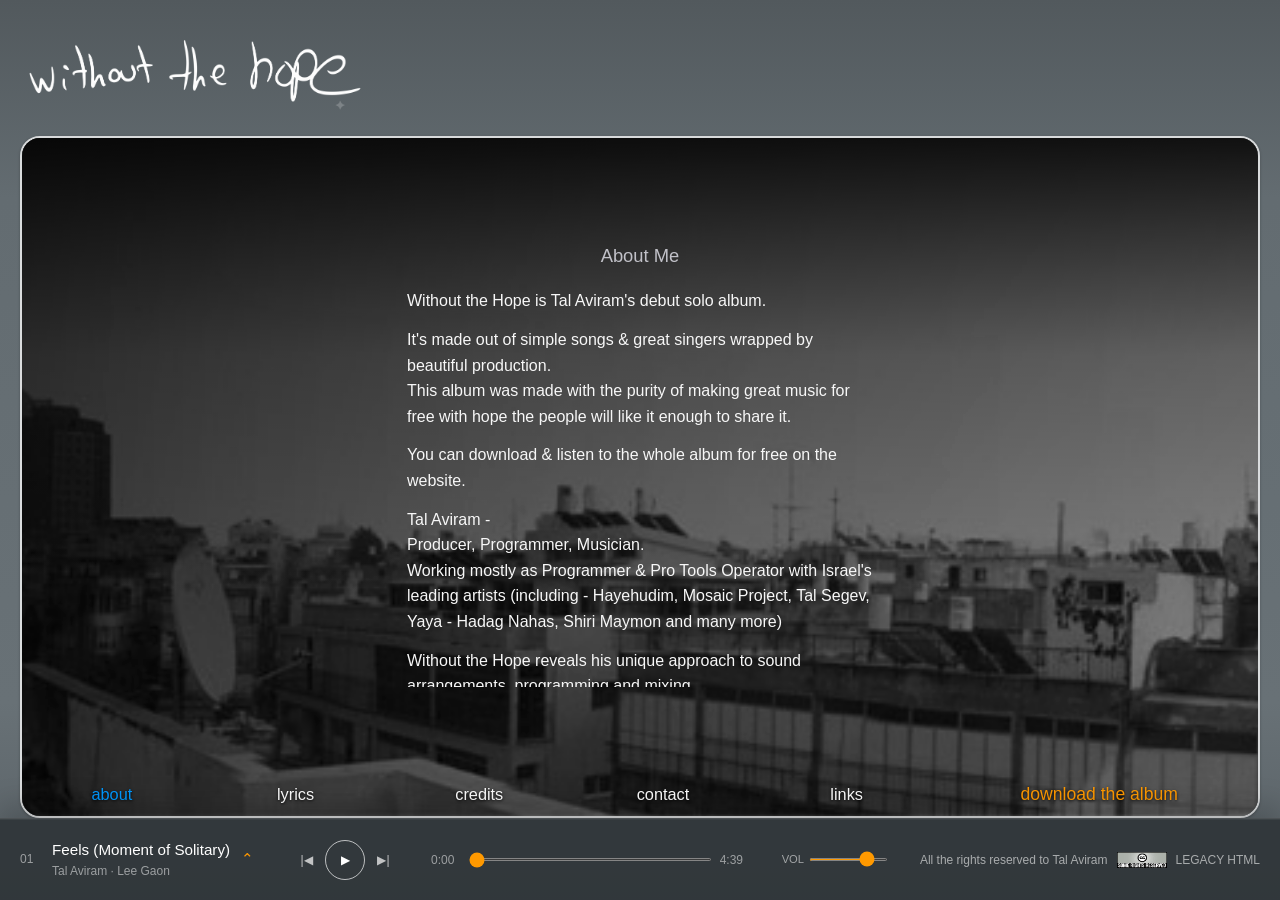
==== index.html @ 1bb52549 "Initial deploy of without the hope site" ====
<!doctype html>
<html lang="en">
<head>
  <meta charset="utf-8">
  <meta name="viewport" content="width=device-width, initial-scale=1">
  <meta name="description" content="Without the Hope is Tal Aviram's debut solo album.">
  <meta name="theme-color" content="#636c71">
  <meta property="og:title" content="Without the Hope — Tal Aviram">
  <meta property="og:description" content="Without the Hope is Tal Aviram's debut solo album.">
  <meta property="og:type" content="music.album">
  <meta property="og:url" content="https://woth.talaviram.com/">
  <meta property="og:image" content="https://woth.talaviram.com/assets/city-panorama.jpg">
  <title>Tal Aviram (Without The Hope)</title>
  <link rel="canonical" href="https://woth.talaviram.com/">
  <link rel="icon" href="assets/favicon.svg" type="image/svg+xml">
  <link rel="stylesheet" href="assets/styles.css">
  <script src="assets/app.js" defer></script>
</head>
<body>
  <a class="skip-link" href="#about">Skip to content</a>

  <header class="site-header">
    <button class="brand" type="button" data-panel-target="about" aria-label="Without the Hope">
      <img src="assets/woth-logo-smooth.png" width="344" height="113" alt="Without the Hope">
    </button>
  </header>

  <main class="stage">
    <img class="city-panorama" src="assets/city-panorama.jpg" alt="" aria-hidden="true">
    <div class="stage-fade" aria-hidden="true"></div>

    <div class="panel-track">
      <section id="about" class="panel is-active" data-panel="about" aria-labelledby="about-title">
        <article class="content-card">
          <h1 id="about-title">About Me</h1>
          <p>Without the Hope is Tal Aviram's debut solo album.</p>
          <p>It's made out of simple songs &amp; great singers wrapped by beautiful production.<br>
          This album was made with the purity of making great music for free with hope the people will like it enough to share it.</p>
          <p>You can download &amp; listen to the whole album for free on the website.</p>
          <p>Tal Aviram -<br>
          Producer, Programmer, Musician.<br>
          Working mostly as Programmer &amp; Pro Tools Operator with Israel's leading artists (including - Hayehudim, Mosaic Project, Tal Segev, Yaya - Hadag Nahas, Shiri Maymon and many more)</p>
          <p>Without the Hope reveals his unique approach to sound arrangements, programming and mixing.</p>
        </article>
      </section>

      <section id="lyrics" class="panel" data-panel="lyrics" aria-labelledby="lyrics-title" aria-hidden="true">
        <article class="content-card wide-card">
          <h2 id="lyrics-title">Lyrics</h2>
          <div class="lyrics-layout">
            <button class="lyrics-arrow lyrics-arrow-left" type="button" data-lyrics-step="-1" aria-label="Previous lyric">‹</button>
            <nav class="song-index" aria-label="Lyrics">
              <button type="button" data-lyrics-target="moment">moment of solitary</button>
              <button type="button" data-lyrics-target="nothing">nothing you can do</button>
              <button type="button" data-lyrics-target="iknowi">i know i</button>
              <button type="button" data-lyrics-target="woth">without the hope</button>
              <button type="button" data-lyrics-target="rain">rain</button>
              <button type="button" data-lyrics-target="lma">leave me alone</button>
              <button type="button" data-lyrics-target="bandw">black &amp; white</button>
            </nav>
            <button class="lyrics-arrow lyrics-arrow-right" type="button" data-lyrics-step="1" aria-label="Next lyric">›</button>
            <div class="lyrics-scroll">
              <section id="moment" class="lyric is-active" data-lyric="moment" lang="he" dir="rtl">
                <h3>Moment of Solitary<br>דקה של בדידות</h3>
                <p>בכל שתיקה יש מילה<br>אחת יותר מדי<br>בכל שיחה יש הפסקה</p>
                <p>לא יודעת למה, אני נמצאת פה<br>עכשיו<br>לא יודעת למה, הייתי פה<br>מתישהו</p>
                <p>זה מרגיש מעורפל,<br>בשקט</p>
                <p>דקה של בדידות<br>מותירה אותי בצד אחר<br>דקה של בדידות<br>מחברת אותי יותר</p>
                <p>למציאות שונה<br>לא צפיתי לתגובה<br>מחפשת עצמי<br>לבד<br>לא יודעת למה<br>אני מרגישה פה<br>עכשיו<br>לא יודעת למה<br>בודדתי את עצמי<br>נותרתי אחת<br>בשקט</p>
              </section>
              <section id="nothing" class="lyric" data-lyric="nothing" lang="he" dir="rtl" hidden>
                <h3>Nothing You Can Do<br>אין עוד דבר</h3>
                <p>אין עוד דבר - שאתה יכול<br>לקחת<br>עוד יום עבר - ולא הזזת<br>כלום<br>עשית דברים,<br>טעית<br>כל אחד עכשיו לעצמו</p>
                <p>איך זה תמיד<br>אני מתפוצצת עליך<br>עושה את כל הטעויות שאפשר</p>
                <p>איך זה תמיד<br>הכל משתחרר ברגע<br>ואי אפשר לעצור</p>
                <p>איך החיים זה דבר מצחיק<br>כשסובלים - איו יותר דבר<br>כל אחד, חושב על משמעות<br>כשבסה"כ, אני רוצה להשאיר חותם</p>
                <p>איך זה תמיד...</p>
                <p>גם שמשהו ממש מוכר<br>הוא עדיין עושה טוב<br>אפילו אם לא במכוון - מצטערת על מה<br>שאין עוד<br>ואין לי יותר דבר</p>
                <p>איך החיים - זה דבר מצחיק<br>כשסובלים - אז רוצים למות</p>
              </section>
              <section id="iknowi" class="lyric" data-lyric="iknowi" hidden>
                <h3>I Know I</h3>
                <p>it's closure time<br>and i'm still here<br>waiting for love to reappear<br>your name is now in my head<br>all your beauty and i am sad<br>as there's tomorrow to be myself<br>i'm wishful person - although<br>i'm dead inside my love for you - hasn't changed<br>it's just a phase that been detained</p>
                <p>and all you make us do for ourselves<br>and all you take us through with your world<br>i know i would<br>i know i should<br>i know i've made it for you<br>and all you make us do for ourselves<br>and all you take us through with your world<br>i know i told<br>i know i fought<br>i know i've lost the battle for you</p>
                <p>i've never saw you in your way<br>those liquid movements that made me dare<br>to get your beauty in disguise<br>you still don't get what went inside<br>my head</p>
                <p>and all...</p>
              </section>
              <section id="woth" class="lyric" data-lyric="woth" hidden>
                <h3>Without the Hope</h3>
                <p>how can you live<br>when all you hope for is one day<br>to keep your dreams high above<br>when unpredicted everywhere</p>
                <p>without the hope<br>what am i worth now<br>without the hate<br>where is my hope now</p>
                <p>explosions everywhere<br>where life fades away<br>but hey, it's just an ordinary day<br>one mistake and your away</p>
                <p>without the hope<br>what am i worth now<br>without the hate<br>where is my hope now<br>without the hope<br>what am i worth now<br>without the pain<br>where is my hope now<br>without the hope<br>what am i worth now<br>without the love<br>where is my hope now</p>
              </section>
              <section id="rain" class="lyric" data-lyric="rain" hidden>
                <h3>Rain</h3>
                <p>Rain is falling down with me<br>My faith is fading away from me<br>How can I be myself if everything<br>Is bypassing my feelings<br>All the words I have to say when<br>I just want to let you know that I miss you</p>
                <p>Everything is gonna be alright<br>Everything is gonna be the same again</p>
                <p>Time is slipping away from me<br>Your faith being just a memory<br>Why it's only when you're far<br>I understand who you are - to me<br>Why when we are close enough<br>stupid me blows it up - everytime</p>
                <p>Everything is gonna be alright<br>Everything is gonna be the same again<br>Everything will get better<br>Time will heal our pain</p>
                <p>I ask again - can the pain feel,<br>Can the pain heal<br>I look above - can the rain clean,<br>Can the rain heal now</p>
                <p>Rain is falling down with me<br>Your love dripping away from me</p>
              </section>
              <section id="lma" class="lyric" data-lyric="lma" hidden>
                <h3>Leave Me Alone</h3>
                <p>everybody wants to have someone<br>someone to keep when there's no one<br>but everyday something,<br>in the way we think<br>making us forget<br>who we need<br>notes you've left in my mind<br>trying to think<br>where to hide<br>but everyday something<br>makes me think<br>remembering you<br>and the way we lived</p>
                <p>no! there's no one<br>waiting for me here<br>hearing my tears - sadness no!<br>there's nothing<br>keeping me here<br>away from you<br>(away from you...)</p>
                <p>everybody wants to have someone<br>nothing specific just the one<br>i miss you now<br>as i've missed you then<br>still i like to keep the pain<br>fragments you've left in my mind<br>picture i hate with the ones i like<br>but everyday something<br>makes me feel<br>am i choosing the right path for me?</p>
              </section>
              <section id="bandw" class="lyric" data-lyric="bandw" hidden>
                <h3>Black &amp; White</h3>
                <p>billboard standing in the corner<br>without no sign<br>traffic's passing by but nothing's going<br>it cannot try<br>and if you'll leave<br>keeping your emotions<br>and if you'll stay<br>nothing will get through (now)<br>every billboard is like a window<br>to trash your mind<br>all you see is nothing but your troubles<br>in a beautiful disguise<br>just live your dream<br>as you must love your beauty<br>there's no one out<br>there's no one you need now<br>if there should be<br>one more place<br>if there should be<br>one more word<br>every billboard has its colours<br>your black &amp; white</p>
              </section>
            </div>
          </div>
        </article>
      </section>

      <section id="credits" class="panel" data-panel="credits" aria-labelledby="credits-title" aria-hidden="true">
        <article class="content-card wide-card credits-card">
          <h2 id="credits-title">Credits</h2>
          <div class="credits-scroll">
            <p><strong>Moment of Solitary (דקה של בדידות)</strong><br>
            Vocal By Lee Gaon<br>Strat Guitar by Ran Darom,<br>Bass Guitar &amp; Programming by Tal Aviram,<br>Additional Vocals by Daniel Brecher</p>
            <p><strong>Nothing You Can Do (אין עוד דבר)</strong><br>
            Vocal by Avigail Roz<br>Drums, Percussion &amp; Programming by Itai Matos,<br>Additional Programming &amp; Bass by Tal Aviram</p>
            <p><strong>I Know I</strong><br>
            Vocal by Ofri Ben David<br>Pianos, Guitars &amp; Bass by Tal Aviram,<br>Sitar by Yogev Boaz</p>
            <p><strong>Without the Hope</strong><br>
            Vocal by Daniel Brecher<br>Guitars by Daniel Brecher, Bass by Alon Shulman,<br>Acoustic Grand Piano &amp; Additional Vocals by Tal Aviram<br>Piano recorded at G.R.N.D by Ella Recanati<br>Drums recorded at Grace Hill Mansion</p>
            <p><strong>Rain</strong><br>
            Vocal by Ido Sternberg<br>Guitars &amp; Bass by Daniel Brecher, Acoustic Grand Piano,<br>Programming &amp; Synths by Tal Aviram<br>Piano recorded at G.R.N.D by Ido Sternberg &amp; Daniel Brecher<br>Drums recorded at Grace Hill Mansion</p>
            <p><strong>Painless</strong><br>
            Vocal by Lee Gaon<br>Flügelhorn by Hadar Reiss, Fender Rhodes by Eric Niceberg,<br>Guitars by Yogev Boaz, Bass, Synths,<br>Humanized Drums &amp; Programming by Tal Aviram<br>Fender Rhodes Recorded at Niceberg’s</p>
            <p><strong>Leave Me Alone</strong><br>
            Vocal by Riff Cohen<br>Fender Jazz Bass by Izhar Goldstein, Piano,<br>Synths &amp; Programming by Tal Aviram<br>Violin by Tslil Zinger, Viola by Nira Yaron,<br>Cello by Ofek Yaakov</p>
            <p><strong>Theme of Hope</strong><br>Performed by Hope’s Strings Orchestra</p>
            <p><strong>Black &amp; White</strong><br>Vocal by Tamar Capsouto<br>Sitar by Yogev Boaz, Smith Bass by Alon Shulman</p>
            <p>Drums on Tracks 1,4,5,7 by Aviv Cohen (Pablo)</p>
            <p>Hope’s Strings Orchestra on Tracks 1,2,3,4,6,8 by<br>
            (In Alphabetical Order)<br>
            Moran Chester, Tal Eisenberg, Maya Felixbordt, Adi Goldenzweig, Avner Kelmer, Niki, Adi Pick, Yonatan Sali, Noam Wiesenberg, Ofek Yaakov, Nira Yaron, Tslil Zinger<br>
            Amy Kent (On Tracks 1,2,6)</p>
            <p>Art, Graphics &amp; Visuals by Debra Frankl &amp; Avi Ashkenzi<br>(The Archive)<br>
            Illustrations by Debra Frankl http://www.debbka.com</p>
            <p>Website Design/Creation by Avi Ashkenzi (The Archive)<br>
            Panaoramic Photograph by: Zachi Klein</p>
            <p><strong>Thanks goes to the following:</strong><br>
            My family for their support!,<br>
            The Brecher family for their silent support.<br>
            Alon Lotringer, Daniel Brecher &amp; Lee Beit On, Leor Brecher,<br>
            Ido Sternberg, Izhar Goldstein, Ran Darom, Dan Handelsman, Yael Ben Yaakov, Maya Jacobs, Moran Chester, Niki, Perry Tal, Eyal Leon Katzav, Ofer &amp; Naama Shafir, Noam Weisenberg, Ofer Sagie, Stav Solomon, Tom &amp; Liat Solomon, Zachi Klein, Greg Robles, All the team at Digidesign &amp; Fellow Testers, Itai Shaked, All the team at Waves Audio &amp; Fellow Testers, FXpansion, Antares Tech, Serato, Kobi Shalev</p>
          </div>
        </article>
      </section>

      <section id="contact" class="panel" data-panel="contact" aria-labelledby="contact-title" aria-hidden="true">
        <article class="content-card contact-card">
          <h2 id="contact-title">Contact</h2>
          <p class="contact-note">To contact me: <a href="https://www.talaviram.com">https://www.talaviram.com</a></p>
        </article>
      </section>

      <section id="links" class="panel" data-panel="links" aria-labelledby="links-title" aria-hidden="true">
        <article class="content-card wide-card links-card">
          <h2 id="links-title">Links</h2>
          <div class="links-grid">
            <div>
              <h3>Music</h3>
              <p>Ofri Ben David - <a href="http://www.myspace.com/ofribendavid">www.myspace.com/ofribendavid</a><br>
              Yogev Boaz - <a href="http://www.myspace.com/yogevboaz">www.myspace.com/yogevboaz</a><br>
              Alon Shulman - <a href="http://www.noblebrats.com">www.noblebrats.com</a><br>
              Ido Sternberg - <a href="http://www.catastropie.com">www.catastropie.com</a><br>
              Riff Cohen - <a href="http://www.myspace.com/riffcohen">www.myspace.com/riffcohen</a><br>
              Izhar Goldstein - <a href="http://www.myspace.com/machistaisrael">www.myspace.com/machistaisrael</a><br>
              Tamar Capsouto - <a href="http://www.myspace.com/tamarcapsouto">www.myspace.com/tamarcapsouto</a><br>
              Aviv Cohen - <a href="http://www.myspace.com/chookaband">www.myspace.com/chookaband</a></p>
              <h3>Art</h3>
              <p>"Avi Archive" - <a href="http://www.51p.co.il">www.51p.co.il</a><br>
              Debra Frankl - <a href="http://www.debbka.com">http://www.debbka.com</a></p>
            </div>
            <div>
              <h3>Tech Aid:</h3>
              <p>Digidesign - <a href="http://www.digidesign.com">www.digidesign.com</a><br>
              Waves - <a href="http://www.waves.com">www.waves.com</a><br>
              Antares Tech - <a href="http://www.antarestech.com">www.antarestech.com</a><br>
              Novation - <a href="http://www.novationmusic.com">www.novationmusic.com</a><br>
              FXpansion - <a href="http://www.fxpansion.com">www.fxpansion.com</a><br>
              M-AUDIO - <a href="http://www.m-audio.com">www.m-audio.com</a><br>
              PCPower DAW Solutions - <a href="http://www.pcpower.co.il">www.pcpower.co.il</a><br>
              ACT - Israel's Leading Pro-Audio Website - <a href="http://www.act.co.il">www.act.co.il</a><br>
              Digital Systems - <a href="http://www.dg.co.il">www.dg.co.il</a><br>
              Takeshifters - <a href="http://www.takeshifters.com">www.takeshifters.com</a></p>
            </div>
          </div>
        </article>
      </section>

      <section id="download" class="panel" data-panel="download" aria-label="Downloads" aria-hidden="true">
        <article class="content-card download-card">
          <div class="download-layout">
            <img class="download-artwork" src="assets/download-artwork.png" alt="Artwork for Without the Hope">
            <div class="download-copy">
              <a href="https://www.talaviram.com/media/woth_mp3-192kbit.zip"><span>Standard</span> (MP3 192kbit)</a>
              <a href="https://www.talaviram.com/media/woth_aac-256kbit.zip"><span>Enhanced</span> (AAC, 256kbit)</a>
              <a href="https://www.talaviram.com/media/artwork.zip">Artwork</a>
            </div>
          </div>
        </article>
      </section>
    </div>
  </main>

  <div class="section-bar">
    <button class="nav-arrow nav-arrow-left" type="button" data-panel-step="-1" aria-label="Previous section">‹</button>
    <nav class="section-nav" aria-label="Sections">
      <button class="is-active" type="button" data-panel-target="about" aria-current="page">about</button>
      <button type="button" data-panel-target="lyrics">lyrics</button>
      <button type="button" data-panel-target="credits">credits</button>
      <button type="button" data-panel-target="contact">contact</button>
      <button type="button" data-panel-target="links">links</button>
      <button class="download-nav" type="button" data-panel-target="download">download the album</button>
    </nav>
    <button class="nav-arrow nav-arrow-right" type="button" data-panel-step="1" aria-label="Next section">›</button>
  </div>

  <footer class="player" data-state="paused">
    <audio id="audio" preload="metadata"></audio>
    <div class="playlist-drawer" id="playlist" hidden>
      <ol>
        <li><button type="button" data-queue-track="0"><span>01</span>Feels (Moment of Solitary)</button></li>
        <li><button type="button" data-queue-track="1"><span>02</span>Nothing You Can Do</button></li>
        <li><button type="button" data-queue-track="2"><span>03</span>I Know I</button></li>
        <li><button type="button" data-queue-track="3"><span>04</span>Without The Hope</button></li>
        <li><button type="button" data-queue-track="4"><span>05</span>Rain</button></li>
        <li><button type="button" data-queue-track="5"><span>06</span>Painless</button></li>
        <li><button type="button" data-queue-track="6"><span>07</span>Leave Me Alone</button></li>
        <li><button type="button" data-queue-track="7"><span>08</span>Theme Of Hope</button></li>
        <li><button type="button" data-queue-track="8"><span>09</span>Black &amp; White</button></li>
      </ol>
    </div>
    <button id="playlist-toggle" class="player-track" type="button" aria-expanded="false" aria-controls="playlist">
      <span class="player-index">01</span>
      <span><strong id="player-title">Feels (Moment of Solitary)</strong><small id="player-artist">Tal Aviram · Lee Gaon</small></span>
      <b aria-hidden="true">⌃</b>
    </button>
    <div class="player-controls">
      <button id="previous" type="button" aria-label="Previous track">|◀</button>
      <button id="play-pause" class="play-pause" type="button" aria-label="Play">
        <span class="icon-play" aria-hidden="true">▶</span><span class="icon-pause" aria-hidden="true">Ⅱ</span>
      </button>
      <button id="next" type="button" aria-label="Next track">▶|</button>
    </div>
    <div class="player-progress">
      <span id="elapsed">0:00</span>
      <label class="sr-only" for="progress">Track progress</label>
      <input id="progress" type="range" min="0" max="1000" value="0">
      <span id="duration">4:39</span>
    </div>
    <div class="player-volume">
      <button id="mute" type="button" aria-label="Mute">VOL</button>
      <label class="sr-only" for="volume">Volume</label>
      <input id="volume" type="range" min="0" max="1" step="0.05" value="0.8">
    </div>
    <div class="footer-links">
      <span>All the rights reserved to Tal Aviram</span>
      <a href="https://creativecommons.org/licenses/by/2.5/" rel="license"><img src="images/somerights20.png" width="50" height="16" alt="Creative Commons"></a>
      <a href="legacy/">Legacy HTML</a>
    </div>
    <p id="player-status" class="sr-only" aria-live="polite"></p>
  </footer>

  <noscript><p class="noscript"><a href="legacy/">Legacy HTML</a></p></noscript>
</body>
</html>
---- assets/styles.css ----
:root {
  color-scheme: dark;
  --page: #636c71;
  --page-dark: #555d61;
  --ink: #fff;
  --muted: #c1c1c8;
  --accent: #ff9900;
  --link-active: #0099ff;
  --line: rgba(255, 255, 255, 0.76);
  --header-height: 136px;
  --section-height: 48px;
  --player-height: 82px;
  --panel-offset: 0%;
  --city-position: 15%;
}

* {
  box-sizing: border-box;
}

html,
body {
  width: 100%;
  height: 100%;
}

html {
  background: var(--page);
}

body {
  position: relative;
  margin: 0;
  overflow: hidden;
  background:
    linear-gradient(180deg, #52595d 0, var(--page) 22%, #687176 78%, #586065 100%);
  color: var(--ink);
  font-family: Arial, Helvetica, sans-serif;
  font-size: clamp(1rem, 0.88rem + 0.35vw, 1.15rem);
  line-height: 1.5;
}

button,
input,
textarea {
  font: inherit;
}

button {
  color: inherit;
}

a {
  color: inherit;
}

:focus-visible {
  outline: 2px solid var(--accent);
  outline-offset: 3px;
}

.sr-only {
  position: absolute;
  width: 1px;
  height: 1px;
  padding: 0;
  margin: -1px;
  overflow: hidden;
  clip: rect(0, 0, 0, 0);
  white-space: nowrap;
  border: 0;
}

.skip-link {
  position: fixed;
  z-index: 100;
  top: 8px;
  left: 8px;
  padding: 8px 12px;
  transform: translateY(-150%);
  background: #222;
}

.skip-link:focus {
  transform: none;
}

.site-header {
  position: fixed;
  z-index: 20;
  top: 0;
  right: 0;
  left: 0;
  height: var(--header-height);
  padding: 12px max(20px, calc((100vw - 1540px) / 2));
}

.brand {
  display: block;
  width: 364px;
  height: 118px;
  padding: 0;
  border: 0;
  background: transparent;
  cursor: pointer;
}

.brand img {
  display: block;
  width: 344px;
  height: 113px;
  filter: blur(0.2px);
  image-rendering: auto;
  object-fit: contain;
  object-position: left center;
}

.stage {
  position: fixed;
  z-index: 2;
  top: var(--header-height);
  right: max(20px, calc((100vw - 1540px) / 2));
  bottom: var(--player-height);
  left: max(20px, calc((100vw - 1540px) / 2));
  overflow: hidden;
  border: 2px solid var(--line);
  border-radius: 20px;
  background: transparent;
  box-shadow:
    inset 0 0 0 1px rgba(0, 0, 0, 0.28),
    0 1px 3px rgba(0, 0, 0, 0.24);
  touch-action: pan-y;
  isolation: isolate;
}

.stage::before {
  content: none;
}

.stage::after {
  content: "";
  position: absolute;
  inset: 0;
  z-index: 0;
  pointer-events: none;
  background: #777d7f;
}

.is-safari .stage::before {
  content: "";
  position: absolute;
  inset: 0;
  z-index: 1;
  pointer-events: none;
  background: url("city-panorama.jpg") no-repeat;
  background-size: cover;
  background-position: var(--city-position) center;
  filter: grayscale(1) contrast(1.04);
  transform: scale(1.005) translateZ(0);
  animation: city-breathe 12s ease-in-out infinite alternate;
  backface-visibility: hidden;
}

.city-panorama {
  position: absolute;
  inset: 0;
  z-index: 1;
  pointer-events: none;
  width: 100%;
  height: 100%;
  object-fit: cover;
  object-position: var(--city-position) center;
  filter: grayscale(1) contrast(1.04);
  transform: scale(1.005);
  animation: city-breathe 12s ease-in-out infinite alternate;
}

.stage-fade {
  position: absolute;
  inset: 0;
  z-index: 2;
  pointer-events: none;
  background:
    linear-gradient(
      180deg,
      rgba(0, 0, 0, 0.86) 0%,
      rgba(0, 0, 0, 0.58) 14%,
      rgba(0, 0, 0, 0.24) 32%,
      rgba(255, 255, 255, 0) 68%
    );
}

.is-safari .city-panorama {
  opacity: 0;
}

/* ponytail: transitions enabled only after first paint — firing one on
   initial load (direct #hash) blanks the isolated .stage in WebKit */
.is-ready .city-panorama {
  transition: object-position 1100ms cubic-bezier(0.2, 0.72, 0.2, 1);
}

.is-ready.is-safari .stage::before {
  transition: background-position 1100ms cubic-bezier(0.2, 0.72, 0.2, 1);
}

@keyframes city-breathe {
  from { filter: grayscale(1) contrast(1.02) brightness(0.96); }
  to { filter: grayscale(1) contrast(1.07) brightness(1.02); }
}

.panel-track {
  position: relative;
  z-index: 3;
  display: flex;
  width: 600%;
  height: calc(100% - var(--section-height));
  transform: translate3d(var(--panel-offset), 0, 0);
  will-change: transform;
}

.is-ready .panel-track {
  transition: transform 780ms cubic-bezier(0.22, 0.78, 0.2, 1);
}

.panel {
  display: grid;
  width: 16.6666667%;
  height: 100%;
  flex: 0 0 16.6666667%;
  place-items: center;
  overflow: hidden;
  padding: clamp(18px, 4vw, 48px);
}

.panel:not(.is-active) .content-card {
  opacity: 0;
  transform: translateX(36px);
}

.panel.is-active .content-card {
  animation: card-in 560ms 260ms both;
}

@keyframes card-in {
  from { opacity: 0; transform: translateX(36px); }
  to { opacity: 1; transform: translateX(0); }
}

.content-card {
  width: min(520px, 100%);
  max-height: 88%;
  overflow: auto;
  padding: 22px 26px;
  border: 1px solid transparent;
  background: transparent;
  box-shadow: none;
  color: #f7f7f7;
  font-size: 1rem;
  line-height: 1.6;
  scrollbar-width: none;
  -ms-overflow-style: none;
  backdrop-filter: none;
}

.content-card::-webkit-scrollbar,
.lyrics-scroll::-webkit-scrollbar,
.credits-scroll::-webkit-scrollbar {
  display: none;
}

.content-card h1,
.content-card h2 {
  margin: 0 0 18px;
  color: var(--muted);
  font-size: 1.15rem;
  font-weight: normal;
  text-align: center;
}

.content-card h3 {
  color: var(--muted);
  font-size: 1rem;
  font-weight: normal;
}

.content-card p {
  margin: 0 0 13px;
}

.wide-card {
  width: min(900px, 100%);
  height: min(88%, 560px);
  max-height: 88%;
}

.section-bar {
  position: fixed;
  z-index: 20;
  right: max(20px, calc((100vw - 1540px) / 2));
  bottom: var(--player-height);
  left: max(20px, calc((100vw - 1540px) / 2));
  display: grid;
  height: var(--section-height);
  grid-template-columns: 0 1fr 0;
  align-items: stretch;
  border-right: 0;
  border-top: 0;
  border-bottom: 0;
  border-left: 0;
  border-radius: 0 0 18px 18px;
  background: transparent;
}

.section-nav {
  display: grid;
  min-width: 0;
  grid-column: 2;
  grid-template-columns: repeat(5, 1fr) 1.75fr;
  align-items: stretch;
}

.section-nav button {
  position: relative;
  min-width: 0;
  padding: 0 8px;
  border: 0;
  background: transparent;
  color: #fff;
  cursor: pointer;
  font-size: clamp(0.95rem, 0.82rem + 0.25vw, 1.15rem);
  text-transform: lowercase;
  text-shadow: 0 1px 3px rgba(0, 0, 0, 0.9);
  transition: color 160ms ease;
}

.section-nav button:hover,
.section-nav button.is-active {
  color: var(--link-active);
}

.section-nav .download-nav {
  color: var(--accent);
  font-size: clamp(1rem, 0.86rem + 0.3vw, 1.2rem);
}

.section-nav .download-nav:hover,
.section-nav .download-nav.is-active {
  color: var(--link-active);
}

.nav-arrow {
  display: none;
  border: 0;
  background: transparent;
  color: white;
  cursor: pointer;
  font-size: 2rem;
}

.nav-arrow-left {
  grid-column: 1;
}

.nav-arrow-right {
  grid-column: 3;
}

.lyrics-arrow {
  display: none;
}

.lyrics-layout {
  display: grid;
  height: calc(100% - 53px);
  grid-template-columns: 180px 1fr;
  gap: 20px;
  min-height: 0;
}

.song-index {
  display: flex;
  flex-direction: column;
  align-items: stretch;
  border-right: 1px solid rgba(255, 255, 255, 0.18);
  padding-right: 18px;
}

.song-index button {
  padding: 6px 0;
  border: 0;
  background: transparent;
  color: white;
  cursor: pointer;
  font-size: 0.95rem;
  text-align: left;
}

.song-index button:hover,
.song-index button.is-active {
  color: var(--link-active);
}

.lyrics-scroll,
.credits-scroll {
  min-height: 0;
  overflow: auto;
  padding-right: 14px;
  scrollbar-width: none;
  -ms-overflow-style: none;
}

.lyric h3 {
  margin-top: 0;
  font-size: 1.15rem;
}

.lyric[dir="rtl"] {
  text-align: right;
}

.credits-card {
  display: flex;
  flex-direction: column;
}

.credits-scroll {
  columns: 2;
  column-gap: 32px;
}

.credits-scroll p {
  break-inside: avoid;
  color: #dfe1e0;
  font-size: 0.9rem;
}

.credits-scroll strong {
  color: white;
  font-weight: normal;
}

.contact-card {
  width: min(540px, 100%);
}

.contact-note {
  margin: 24px 0 0;
  color: #f7f7f7;
  font-size: clamp(1.05rem, 0.92rem + 0.35vw, 1.35rem);
  text-align: center;
}

.contact-note a {
  color: var(--link-active);
  text-decoration: none;
}

.contact-note a:hover {
  color: #fff;
}

.links-grid {
  display: grid;
  grid-template-columns: 1fr 1fr;
  gap: 28px;
}

.links-card h3 {
  margin: 0 0 5px;
  color: var(--accent);
  font-size: 0.9rem;
}

.links-card p {
  font-size: 0.9rem;
  line-height: 1.7;
}

.links-card a {
  color: #ccc;
  text-decoration: none;
}

.links-card a:hover {
  color: var(--link-active);
}

.download-card {
  width: min(420px, 100%);
  font-size: 1rem;
}

.download-layout {
  display: grid;
  grid-template-columns: minmax(150px, 0.95fr) minmax(0, 1.2fr);
  gap: 22px;
  align-items: center;
}

.download-artwork {
  display: block;
  width: 100%;
  height: auto;
  border: 1px solid rgba(255, 255, 255, 0.18);
  border-radius: 16px;
  box-shadow:
    0 12px 32px rgba(0, 0, 0, 0.24),
    inset 0 0 0 1px rgba(0, 0, 0, 0.12);
}

.download-copy {
  min-width: 0;
}

.download-copy > a {
  display: block;
  margin: 12px 0;
  color: white;
  text-decoration: none;
}

.download-copy > a:hover {
  color: var(--link-active);
}

.download-copy > a span {
  color: var(--accent);
}

.player {
  position: fixed;
  z-index: 30;
  right: 0;
  bottom: 0;
  left: 0;
  display: grid;
  height: var(--player-height);
  grid-template-columns: minmax(220px, 0.9fr) auto minmax(240px, 1.2fr) minmax(100px, 0.4fr) auto;
  gap: clamp(14px, 2.5vw, 36px);
  align-items: center;
  padding: 0 max(20px, calc((100vw - 1540px) / 2));
  border-top: 1px solid rgba(255, 255, 255, 0.12);
  background: rgba(44, 49, 53, 0.86);
  box-shadow:
    0 -12px 30px rgba(0, 0, 0, 0.18),
    inset 0 1px 0 rgba(255, 255, 255, 0.05);
}

.player button {
  border: 0;
  background: transparent;
  cursor: pointer;
}

.player-track {
  display: grid;
  min-width: 0;
  grid-template-columns: 24px minmax(0, 1fr) 18px;
  align-items: center;
  gap: 8px;
  padding: 0;
  text-align: left;
}

.player-track > span:nth-child(2) {
  min-width: 0;
}

.player-track strong,
.player-track small {
  display: block;
  overflow: hidden;
  text-overflow: ellipsis;
  white-space: nowrap;
}

.player-track strong {
  font-size: 0.95rem;
  font-weight: normal;
}

.player-track small,
.player-index {
  color: rgba(255, 255, 255, 0.52);
  font-size: 0.75rem;
}

.player-track b {
  color: var(--accent);
  font-size: 0.95rem;
  font-weight: normal;
}

.player-controls {
  display: flex;
  align-items: center;
  gap: 3px;
}

.player-controls button {
  width: 31px;
  height: 31px;
  color: rgba(255, 255, 255, 0.7);
  font-size: 0.75rem;
}

.player-controls button:hover {
  color: white;
}

.player-controls .play-pause {
  width: 40px;
  height: 40px;
  border: 1px solid rgba(255, 255, 255, 0.68);
  border-radius: 50%;
  color: white;
}

.icon-pause {
  display: none;
}

.player[data-state="playing"] .icon-play {
  display: none;
}

.player[data-state="playing"] .icon-pause {
  display: inline;
}

.player-progress {
  display: grid;
  min-width: 0;
  grid-template-columns: 30px minmax(90px, 1fr) 30px;
  gap: 8px;
  align-items: center;
  color: rgba(255, 255, 255, 0.52);
  font-size: 0.75rem;
  font-variant-numeric: tabular-nums;
}

input[type="range"] {
  min-width: 0;
  width: 100%;
  height: 3px;
  margin: 0;
  accent-color: var(--accent);
  cursor: pointer;
}

.player-volume {
  display: flex;
  align-items: center;
  gap: 5px;
}

.player-volume button {
  width: 30px;
  padding: 0;
  color: rgba(255, 255, 255, 0.55);
  font-size: 0.7rem;
}

.footer-links {
  display: flex;
  align-items: center;
  justify-content: flex-end;
  gap: 9px;
  white-space: nowrap;
}

.footer-links > span,
.footer-links > a:last-child {
  color: rgba(255, 255, 255, 0.58);
  font-size: 0.75rem;
}

.footer-links a:last-child {
  text-decoration: none;
  text-transform: uppercase;
}

.footer-links a:last-child:hover {
  color: var(--link-active);
}

.footer-links img {
  display: block;
  width: 50px;
  height: 16px;
}

.playlist-drawer {
  position: absolute;
  bottom: calc(var(--player-height) - 1px);
  left: max(20px, calc((100vw - 1540px) / 2));
  width: min(390px, calc(100vw - 40px));
  border: 1px solid rgba(255, 255, 255, 0.12);
  border-bottom: 0;
  border-radius: 18px 18px 0 0;
  background: rgba(44, 49, 53, 0.72);
  box-shadow:
    0 -12px 30px rgba(0, 0, 0, 0.22),
    inset 0 1px 0 rgba(255, 255, 255, 0.06);
  backdrop-filter: blur(10px) saturate(110%);
  -webkit-backdrop-filter: blur(10px) saturate(110%);
  overflow: hidden;
}

.playlist-drawer[hidden] {
  display: none;
}

.playlist-drawer ol {
  margin: 0;
  padding: 6px 0;
  list-style: none;
}

.playlist-drawer button {
  display: grid;
  width: 100%;
  min-height: 32px;
  grid-template-columns: 36px 1fr;
  align-items: center;
  padding: 0 12px;
  color: rgba(255, 255, 255, 0.8);
  font-size: 0.9rem;
  text-align: left;
}

.playlist-drawer button span {
  color: rgba(255, 255, 255, 0.34);
  font-size: 0.75rem;
}

.playlist-drawer button:hover,
.playlist-drawer button.is-active {
  background: rgba(255, 255, 255, 0.08);
  color: white;
}

.playlist-drawer button.is-active span {
  color: var(--link-active);
}

.noscript {
  position: fixed;
  z-index: 100;
  inset: 0;
  display: grid;
  place-items: center;
  margin: 0;
  background: var(--page);
}

@media (max-width: 1050px) {
  .player {
    grid-template-columns: minmax(190px, 0.8fr) auto minmax(200px, 1fr) auto;
  }

  .player-volume {
    display: none;
  }

  .footer-links > span {
    display: none;
  }
}

@media (max-width: 720px) {
  :root {
    --header-height: 102px;
    --section-height: 45px;
    --player-height: 116px;
  }

  .site-header {
    padding: 3px 14px 0;
  }

  .brand {
    width: 270px;
    height: 94px;
  }

  .brand img {
    width: 260px;
    height: 86px;
  }

  .stage {
    right: 10px;
    left: 10px;
    border-radius: 14px;
  }

  .panel {
    padding: 14px;
  }

  .content-card,
  .wide-card {
    width: 100%;
    height: auto;
    max-height: 92%;
    padding: 18px;
  }

  .section-bar {
    right: 10px;
    left: 10px;
    grid-template-columns: 32px minmax(0, 1fr) 32px;
    border-radius: 0 0 12px 12px;
  }

  .nav-arrow {
    display: block;
    width: 30px;
    height: 30px;
    margin: auto;
    margin-inline: 0;
    border: 1px solid rgba(255, 255, 255, 0.26);
    border-radius: 999px;
    background: rgba(18, 18, 18, 0.28);
    color: rgba(255, 255, 255, 0.96);
    line-height: 1;
    text-align: center;
    font-size: 1.05rem;
    box-shadow: 0 4px 16px rgba(0, 0, 0, 0.16);
    backdrop-filter: blur(10px);
    -webkit-backdrop-filter: blur(10px);
    transition:
      transform 160ms ease,
      background-color 160ms ease,
      border-color 160ms ease;
  }

  .nav-arrow:hover,
  .nav-arrow:focus-visible {
    background: rgba(33, 33, 33, 0.4);
    border-color: rgba(255, 255, 255, 0.38);
    transform: scale(1.04);
  }

  .section-nav {
    display: flex;
    overflow-x: auto;
    scroll-behavior: smooth;
    scrollbar-width: none;
    padding: 0 14px;
  }

  .section-nav::-webkit-scrollbar {
    display: none;
  }

  .section-nav button {
    min-width: 88px;
    flex: 0 0 auto;
    padding: 0 12px;
    font-size: 1rem;
  }

  .section-nav .download-nav {
    min-width: 155px;
    font-size: 1.05rem;
  }

  .lyrics-layout {
    display: block;
    height: auto;
  }

  .song-index {
    display: flex;
    flex-direction: row;
    gap: 12px;
    overflow-x: auto;
    border-right: 0;
    border-bottom: 1px solid rgba(255, 255, 255, 0.18);
    padding: 0 0 10px;
    scrollbar-width: none;
  }

  .song-index button {
    min-width: max-content;
  }

  .lyrics-scroll {
    max-height: 45vh;
    padding-top: 14px;
  }

  .credits-scroll {
    max-height: 55vh;
    columns: 1;
  }

  .contact-card form,
  .links-grid {
    grid-template-columns: 1fr;
  }

  .contact-card label:nth-child(3),
  .contact-card label:nth-child(4) {
    grid-column: auto;
  }

  .links-grid {
    gap: 8px;
  }

  .lyrics-layout {
    position: relative;
    padding-inline: clamp(28px, 7vw, 42px);
  }

  .lyrics-arrow {
    position: absolute;
    top: 12px;
    z-index: 2;
    display: grid;
    place-items: center;
    width: 30px;
    height: 30px;
    border: 1px solid rgba(255, 255, 255, 0.26);
    border-radius: 999px;
    background: rgba(18, 18, 18, 0.28);
    color: rgba(255, 255, 255, 0.96);
    cursor: pointer;
    font-size: 1.05rem;
    line-height: 1;
    box-shadow: 0 4px 16px rgba(0, 0, 0, 0.16);
    backdrop-filter: blur(10px);
    -webkit-backdrop-filter: blur(10px);
    transition:
      transform 160ms ease,
      background-color 160ms ease,
      border-color 160ms ease;
  }

  .lyrics-arrow-left {
    left: 0;
    transform: translateX(-50%);
  }

  .lyrics-arrow-right {
    right: 0;
    transform: translateX(50%);
  }

  .lyrics-arrow:hover,
  .lyrics-arrow:focus-visible {
    background: rgba(33, 33, 33, 0.4);
    border-color: rgba(255, 255, 255, 0.38);
    transform: translateX(var(--arrow-shift, 0)) scale(1.04);
  }

  .lyrics-arrow-left:hover,
  .lyrics-arrow-left:focus-visible {
    --arrow-shift: -50%;
  }

  .lyrics-arrow-right:hover,
  .lyrics-arrow-right:focus-visible {
    --arrow-shift: 50%;
  }

  .player {
    grid-template-columns: minmax(0, 1fr) auto auto;
    grid-template-rows: 54px 38px 20px;
    gap: 0 8px;
    padding: 4px 12px 6px;
  }

  .player-track {
    grid-column: 1;
    grid-row: 1;
  }

  .player-controls {
    grid-column: 2;
    grid-row: 1;
  }

  .player-controls button {
    display: inline-flex;
    align-items: center;
    justify-content: center;
    line-height: 1;
    white-space: nowrap;
  }

  .player-progress {
    grid-column: 1 / -1;
    grid-row: 2;
  }

  .footer-links {
    grid-column: 1 / -1;
    grid-row: 3;
    flex-direction: row;
    flex-wrap: wrap;
    justify-content: center;
    align-items: center;
    gap: 4px 8px;
    width: 100%;
    text-align: center;
  }

  .footer-links > span {
    display: none;
  }

  .footer-links a:last-child {
    flex-basis: 100%;
    text-align: center;
  }

  .playlist-drawer {
    right: 12px;
    left: 12px;
    width: auto;
  }
}

@media (max-width: 380px) {
  .player {
    gap: 0 4px;
  }

  .player-controls button {
    width: 27px;
  }

  .player-controls .play-pause {
    width: 36px;
    height: 36px;
  }

  .footer-links a[rel="license"] {
    display: none;
  }

  .download-layout {
    display: flex;
    flex-direction: column-reverse;
    gap: 14px;
  }

  .download-artwork {
    width: min(100%, 280px);
    margin: 0 auto;
  }

  .download-copy > a {
    margin-left: 20px;
  }
}

@media (max-height: 650px) and (min-width: 721px) {
  :root {
    --header-height: 86px;
    --player-height: 72px;
    --section-height: 42px;
  }

  .site-header {
    padding-top: 1px;
  }

  .brand,
  .brand img {
    height: 76px;
  }

  .brand img {
    width: 220px;
  }

  .content-card {
    max-height: 92%;
  }
}

@media (prefers-reduced-motion: reduce) {
  *,
  *::before,
  *::after {
    animation-duration: 0.01ms !important;
    animation-iteration-count: 1 !important;
    transition-duration: 0.01ms !important;
  }
}
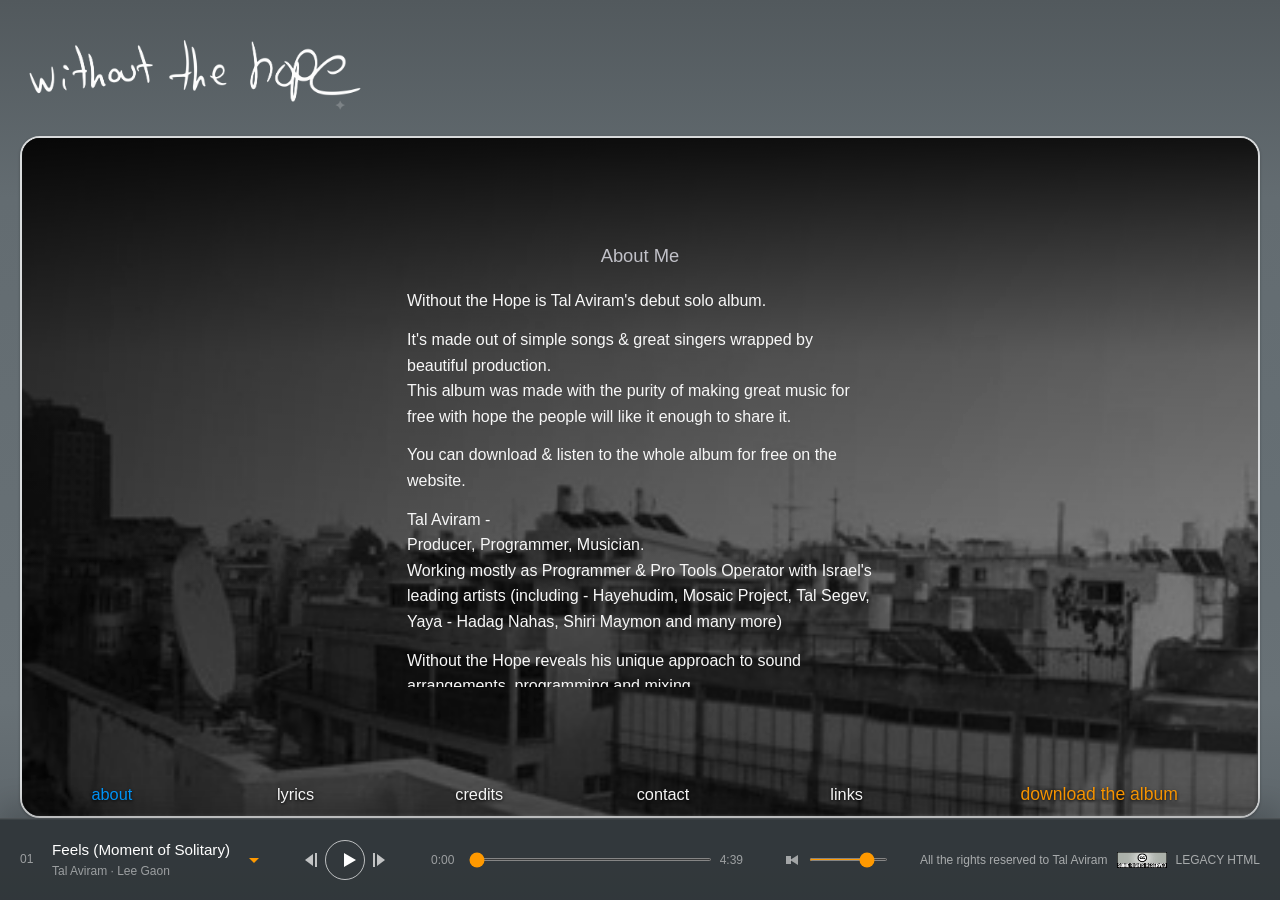
==== commit 513c8522: "Replace mobile player glyphs with CSS icons" ====
--- a/index.html
+++ b/index.html
@@ -12,7 +12,13 @@
   <meta property="og:image" content="https://woth.talaviram.com/assets/city-panorama.jpg">
   <title>Tal Aviram (Without The Hope)</title>
   <link rel="canonical" href="https://woth.talaviram.com/">
-  <link rel="icon" href="assets/favicon.svg" type="image/svg+xml">
+  <link rel="icon" href="/assets/favicon.ico" sizes="any">
+  <link rel="icon" type="image/png" sizes="16x16" href="/assets/favicon-16x16.png">
+  <link rel="icon" type="image/png" sizes="32x32" href="/assets/favicon-32x32.png">
+  <link rel="icon" type="image/png" sizes="48x48" href="/assets/favicon-48x48.png">
+  <link rel="apple-touch-icon" sizes="180x180" href="/assets/apple-touch-icon.png">
+  <link rel="manifest" href="/assets/site.webmanifest">
+  <link rel="mask-icon" href="/assets/safari-pinned-tab.svg" color="#636c71">
   <link rel="stylesheet" href="assets/styles.css">
   <script src="assets/app.js" defer></script>
 </head>
@@ -242,14 +248,18 @@
     <button id="playlist-toggle" class="player-track" type="button" aria-expanded="false" aria-controls="playlist">
       <span class="player-index">01</span>
       <span><strong id="player-title">Feels (Moment of Solitary)</strong><small id="player-artist">Tal Aviram · Lee Gaon</small></span>
-      <b aria-hidden="true">⌃</b>
+      <span class="player-toggle-icon" aria-hidden="true"></span>
     </button>
     <div class="player-controls">
-      <button id="previous" type="button" aria-label="Previous track">|◀</button>
+      <button id="previous" type="button" aria-label="Previous track">
+        <span class="icon-prev" aria-hidden="true"></span>
+      </button>
       <button id="play-pause" class="play-pause" type="button" aria-label="Play">
-        <span class="icon-play" aria-hidden="true">▶</span><span class="icon-pause" aria-hidden="true">Ⅱ</span>
-      </button>
-      <button id="next" type="button" aria-label="Next track">▶|</button>
+        <span class="icon-play" aria-hidden="true"></span><span class="icon-pause" aria-hidden="true"></span>
+      </button>
+      <button id="next" type="button" aria-label="Next track">
+        <span class="icon-next" aria-hidden="true"></span>
+      </button>
     </div>
     <div class="player-progress">
       <span id="elapsed">0:00</span>
@@ -258,7 +268,9 @@
       <span id="duration">4:39</span>
     </div>
     <div class="player-volume">
-      <button id="mute" type="button" aria-label="Mute">VOL</button>
+      <button id="mute" type="button" aria-label="Mute">
+        <span class="icon-volume" aria-hidden="true"></span>
+      </button>
       <label class="sr-only" for="volume">Volume</label>
       <input id="volume" type="range" min="0" max="1" step="0.05" value="0.8">
     </div>
--- a/assets/styles.css
+++ b/assets/styles.css
@@ -425,8 +425,9 @@
 }
 
 .credits-scroll {
-  columns: 2;
-  column-gap: 32px;
+  min-height: 0;
+  overflow-y: auto;
+  text-align: center;
 }
 
 .credits-scroll p {
@@ -592,6 +593,18 @@
   font-weight: normal;
 }
 
+.player-toggle-icon {
+  display: block;
+  justify-self: end;
+  width: 0;
+  height: 0;
+  border-top: 5px solid currentColor;
+  border-right: 5px solid transparent;
+  border-left: 5px solid transparent;
+  color: var(--accent);
+  transform: translateY(1px);
+}
+
 .player-controls {
   display: flex;
   align-items: center;
@@ -599,10 +612,11 @@
 }
 
 .player-controls button {
+  display: grid;
+  place-items: center;
   width: 31px;
   height: 31px;
   color: rgba(255, 255, 255, 0.7);
-  font-size: 0.75rem;
 }
 
 .player-controls button:hover {
@@ -617,16 +631,122 @@
   color: white;
 }
 
+.icon-prev,
+.icon-next,
+.icon-play,
+.icon-pause,
+.icon-volume {
+  display: block;
+  position: relative;
+  width: 100%;
+  height: 100%;
+}
+
+.icon-prev::before,
+.icon-next::before,
+.icon-play::before {
+  content: "";
+  position: absolute;
+  top: 50%;
+  transform: translateY(-50%);
+  border-style: solid;
+}
+
+.icon-prev::before {
+  left: 8px;
+  border-width: 6px 8px 6px 0;
+  border-color: transparent currentColor transparent transparent;
+}
+
+.icon-prev::after,
+.icon-next::after {
+  content: "";
+  position: absolute;
+  top: 50%;
+  width: 2px;
+  height: 14px;
+  background: currentColor;
+  transform: translateY(-50%);
+}
+
+.icon-prev::after {
+  left: 18px;
+}
+
+.icon-next::before {
+  right: 8px;
+  border-width: 6px 0 6px 8px;
+  border-color: transparent transparent transparent currentColor;
+}
+
+.icon-next::after {
+  right: 18px;
+}
+
+.icon-play::before {
+  left: 12px;
+  border-width: 7px 0 7px 12px;
+  border-color: transparent transparent transparent currentColor;
+}
+
 .icon-pause {
   display: none;
 }
 
+.icon-pause::before,
+.icon-pause::after {
+  content: "";
+  position: absolute;
+  top: 50%;
+  width: 3px;
+  height: 16px;
+  background: currentColor;
+  transform: translateY(-50%);
+}
+
+.icon-pause::before {
+  left: calc(50% - 5px);
+}
+
+.icon-pause::after {
+  left: calc(50% + 2px);
+}
+
 .player[data-state="playing"] .icon-play {
   display: none;
 }
 
 .player[data-state="playing"] .icon-pause {
-  display: inline;
+  display: block;
+}
+
+.icon-volume::before {
+  content: "";
+  position: absolute;
+  top: 50%;
+  left: 4px;
+  width: 5px;
+  height: 8px;
+  background: currentColor;
+  transform: translateY(-50%);
+}
+
+.icon-volume::after {
+  content: "";
+  position: absolute;
+  top: 50%;
+  left: 8px;
+  width: 0;
+  height: 0;
+  border-top: 5px solid transparent;
+  border-right: 8px solid currentColor;
+  border-bottom: 5px solid transparent;
+  transform: translateY(-50%);
+}
+
+.icon-volume,
+.player-volume button {
+  overflow: visible;
 }
 
 .player-progress {
@@ -894,8 +1014,10 @@
   }
 
   .credits-scroll {
-    max-height: 55vh;
+    max-height: none;
+    overflow: visible;
     columns: 1;
+    padding-right: 0;
   }
 
   .contact-card form,
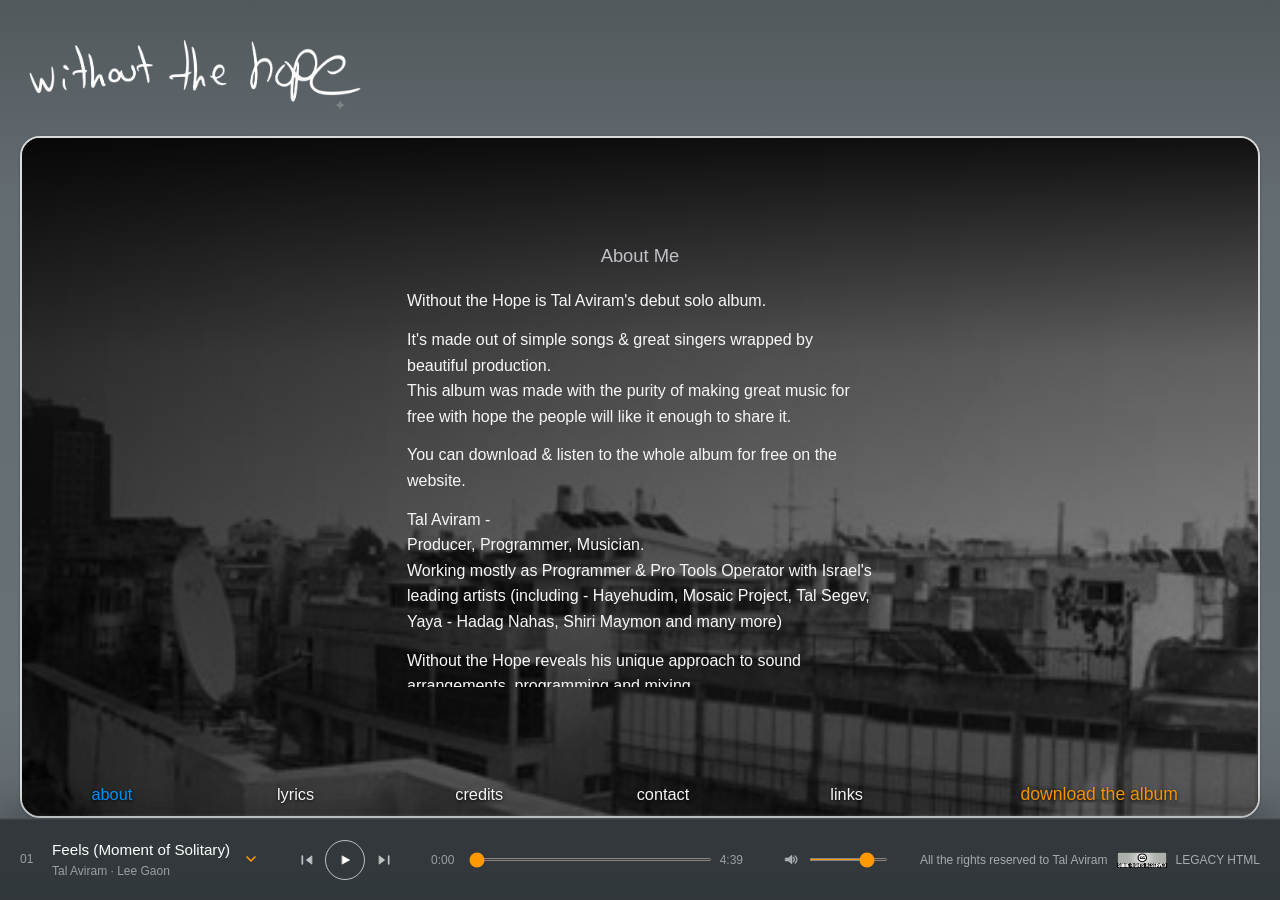
==== commit 13a08573: "Switch player controls to SVG icons" ====
--- a/index.html
+++ b/index.html
@@ -248,17 +248,30 @@
     <button id="playlist-toggle" class="player-track" type="button" aria-expanded="false" aria-controls="playlist">
       <span class="player-index">01</span>
       <span><strong id="player-title">Feels (Moment of Solitary)</strong><small id="player-artist">Tal Aviram · Lee Gaon</small></span>
-      <span class="player-toggle-icon" aria-hidden="true"></span>
+      <svg class="player-toggle-icon" aria-hidden="true" viewBox="0 0 24 24" focusable="false">
+        <path d="M6 9l6 6 6-6" fill="none" stroke="currentColor" stroke-width="2.5" stroke-linecap="round" stroke-linejoin="round"></path>
+      </svg>
     </button>
     <div class="player-controls">
       <button id="previous" type="button" aria-label="Previous track">
-        <span class="icon-prev" aria-hidden="true"></span>
+        <svg class="player-icon" aria-hidden="true" viewBox="0 0 24 24" focusable="false">
+          <path d="M5 6v12" fill="none" stroke="currentColor" stroke-width="2.5" stroke-linecap="round"></path>
+          <path d="M19 6l-8 6 8 6z" fill="currentColor"></path>
+        </svg>
       </button>
       <button id="play-pause" class="play-pause" type="button" aria-label="Play">
-        <span class="icon-play" aria-hidden="true"></span><span class="icon-pause" aria-hidden="true"></span>
+        <svg class="player-icon icon-play" aria-hidden="true" viewBox="0 0 24 24" focusable="false">
+          <path d="M8 6l11 6-11 6z" fill="currentColor"></path>
+        </svg>
+        <svg class="player-icon icon-pause" aria-hidden="true" viewBox="0 0 24 24" focusable="false">
+          <path d="M7 6h3v12H7zM14 6h3v12h-3z" fill="currentColor"></path>
+        </svg>
       </button>
       <button id="next" type="button" aria-label="Next track">
-        <span class="icon-next" aria-hidden="true"></span>
+        <svg class="player-icon" aria-hidden="true" viewBox="0 0 24 24" focusable="false">
+          <path d="M5 6l8 6-8 6z" fill="currentColor"></path>
+          <path d="M19 6v12" fill="none" stroke="currentColor" stroke-width="2.5" stroke-linecap="round"></path>
+        </svg>
       </button>
     </div>
     <div class="player-progress">
@@ -269,7 +282,11 @@
     </div>
     <div class="player-volume">
       <button id="mute" type="button" aria-label="Mute">
-        <span class="icon-volume" aria-hidden="true"></span>
+        <svg class="player-icon player-icon-volume" aria-hidden="true" viewBox="0 0 24 24" focusable="false">
+          <path d="M5 10h4l5-4v12l-5-4H5z" fill="currentColor"></path>
+          <path d="M16 9c1 .8 1.5 1.7 1.5 3s-.5 2.2-1.5 3" fill="none" stroke="currentColor" stroke-width="2" stroke-linecap="round"></path>
+          <path d="M18.5 7c1.7 1.4 2.5 3.2 2.5 5s-.8 3.6-2.5 5" fill="none" stroke="currentColor" stroke-width="2" stroke-linecap="round"></path>
+        </svg>
       </button>
       <label class="sr-only" for="volume">Volume</label>
       <input id="volume" type="range" min="0" max="1" step="0.05" value="0.8">
--- a/assets/styles.css
+++ b/assets/styles.css
@@ -596,13 +596,10 @@
 .player-toggle-icon {
   display: block;
   justify-self: end;
-  width: 0;
-  height: 0;
-  border-top: 5px solid currentColor;
-  border-right: 5px solid transparent;
-  border-left: 5px solid transparent;
+  width: 16px;
+  height: 16px;
   color: var(--accent);
-  transform: translateY(1px);
+  flex: none;
 }
 
 .player-controls {
@@ -617,6 +614,7 @@
   width: 31px;
   height: 31px;
   color: rgba(255, 255, 255, 0.7);
+  line-height: 0;
 }
 
 .player-controls button:hover {
@@ -631,87 +629,21 @@
   color: white;
 }
 
-.icon-prev,
-.icon-next,
-.icon-play,
-.icon-pause,
-.icon-volume {
+.player-icon {
   display: block;
-  position: relative;
-  width: 100%;
-  height: 100%;
-}
-
-.icon-prev::before,
-.icon-next::before,
-.icon-play::before {
-  content: "";
-  position: absolute;
-  top: 50%;
-  transform: translateY(-50%);
-  border-style: solid;
-}
-
-.icon-prev::before {
-  left: 8px;
-  border-width: 6px 8px 6px 0;
-  border-color: transparent currentColor transparent transparent;
-}
-
-.icon-prev::after,
-.icon-next::after {
-  content: "";
-  position: absolute;
-  top: 50%;
-  width: 2px;
-  height: 14px;
-  background: currentColor;
-  transform: translateY(-50%);
-}
-
-.icon-prev::after {
-  left: 18px;
-}
-
-.icon-next::before {
-  right: 8px;
-  border-width: 6px 0 6px 8px;
-  border-color: transparent transparent transparent currentColor;
-}
-
-.icon-next::after {
-  right: 18px;
-}
-
-.icon-play::before {
-  left: 12px;
-  border-width: 7px 0 7px 12px;
-  border-color: transparent transparent transparent currentColor;
+  width: 16px;
+  height: 16px;
+  flex: none;
+  fill: currentColor;
+  stroke: currentColor;
+  stroke-linecap: round;
+  stroke-linejoin: round;
 }
 
 .icon-pause {
   display: none;
 }
 
-.icon-pause::before,
-.icon-pause::after {
-  content: "";
-  position: absolute;
-  top: 50%;
-  width: 3px;
-  height: 16px;
-  background: currentColor;
-  transform: translateY(-50%);
-}
-
-.icon-pause::before {
-  left: calc(50% - 5px);
-}
-
-.icon-pause::after {
-  left: calc(50% + 2px);
-}
-
 .player[data-state="playing"] .icon-play {
   display: none;
 }
@@ -720,33 +652,13 @@
   display: block;
 }
 
-.icon-volume::before {
-  content: "";
-  position: absolute;
-  top: 50%;
-  left: 4px;
-  width: 5px;
-  height: 8px;
-  background: currentColor;
-  transform: translateY(-50%);
-}
-
-.icon-volume::after {
-  content: "";
-  position: absolute;
-  top: 50%;
-  left: 8px;
-  width: 0;
-  height: 0;
-  border-top: 5px solid transparent;
-  border-right: 8px solid currentColor;
-  border-bottom: 5px solid transparent;
-  transform: translateY(-50%);
-}
-
-.icon-volume,
 .player-volume button {
-  overflow: visible;
+  overflow: hidden;
+}
+
+.player-icon-volume {
+  width: 17px;
+  height: 17px;
 }
 
 .player-progress {
